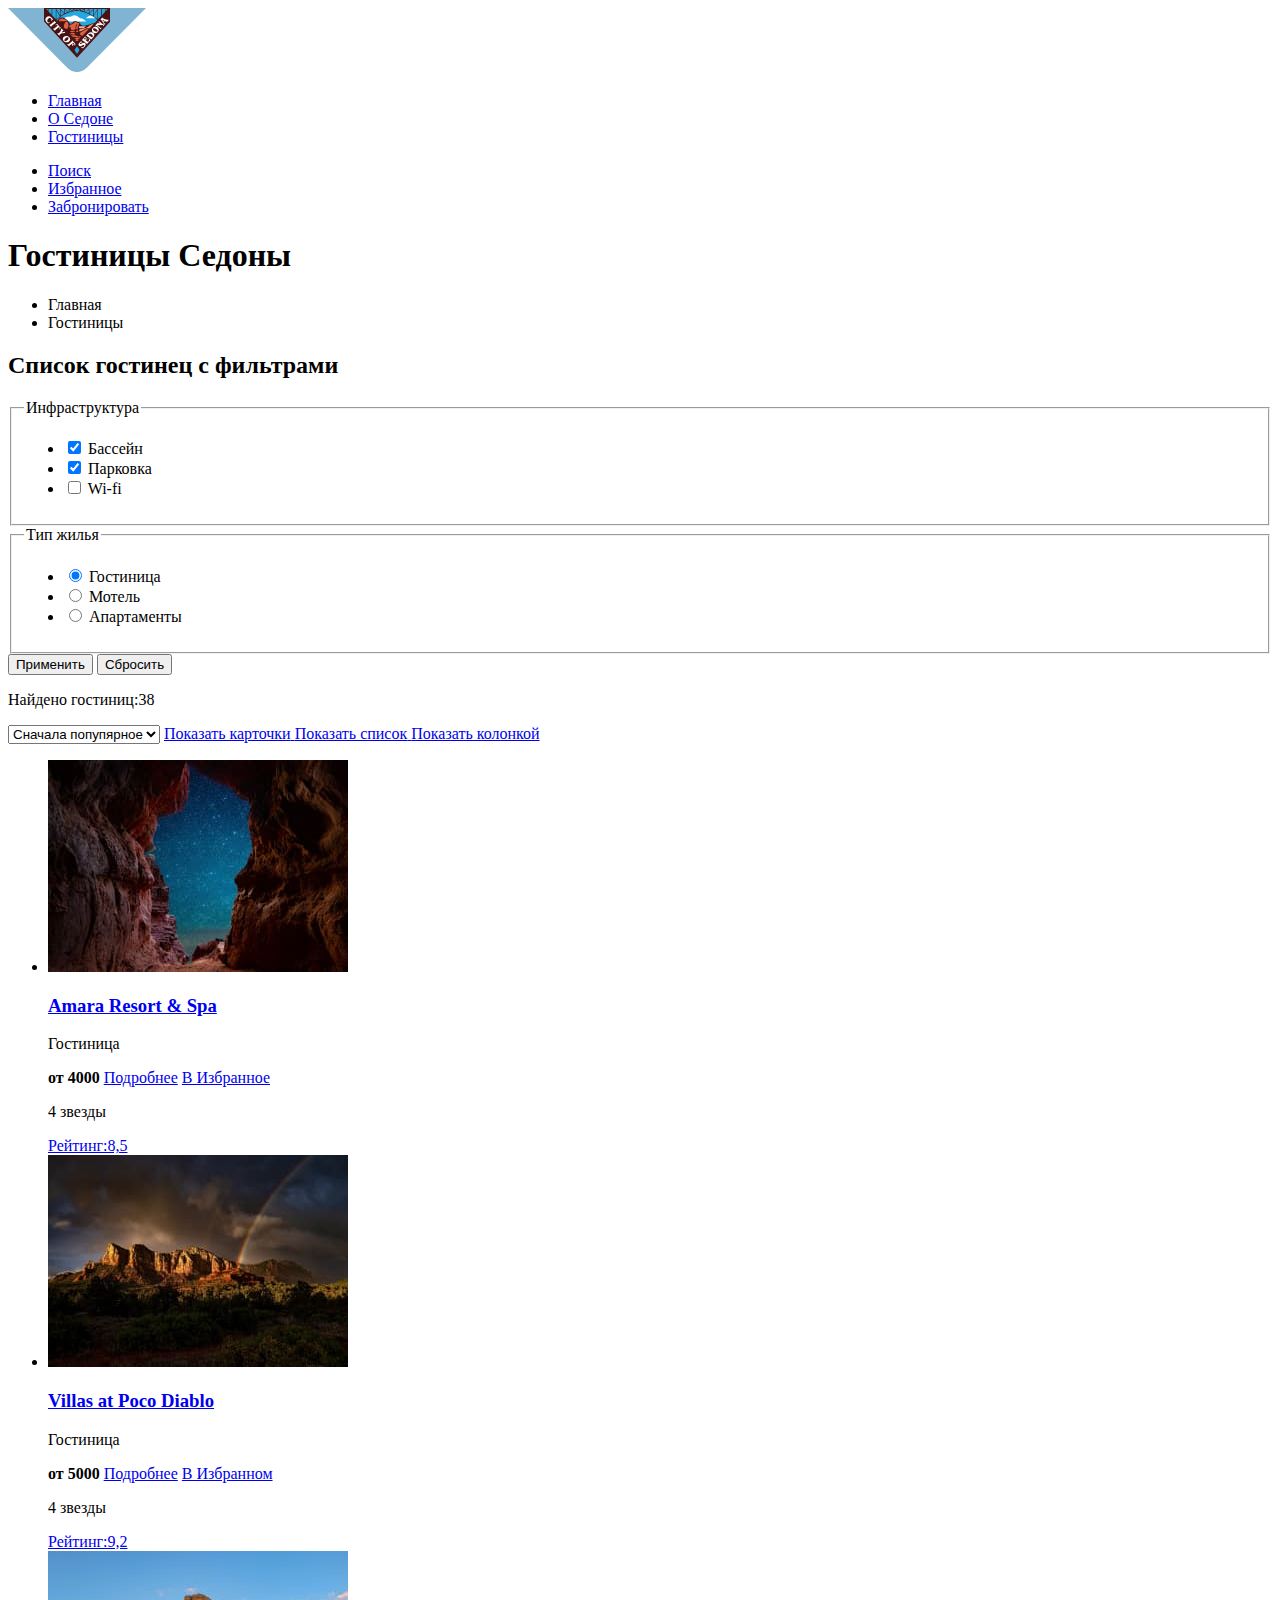
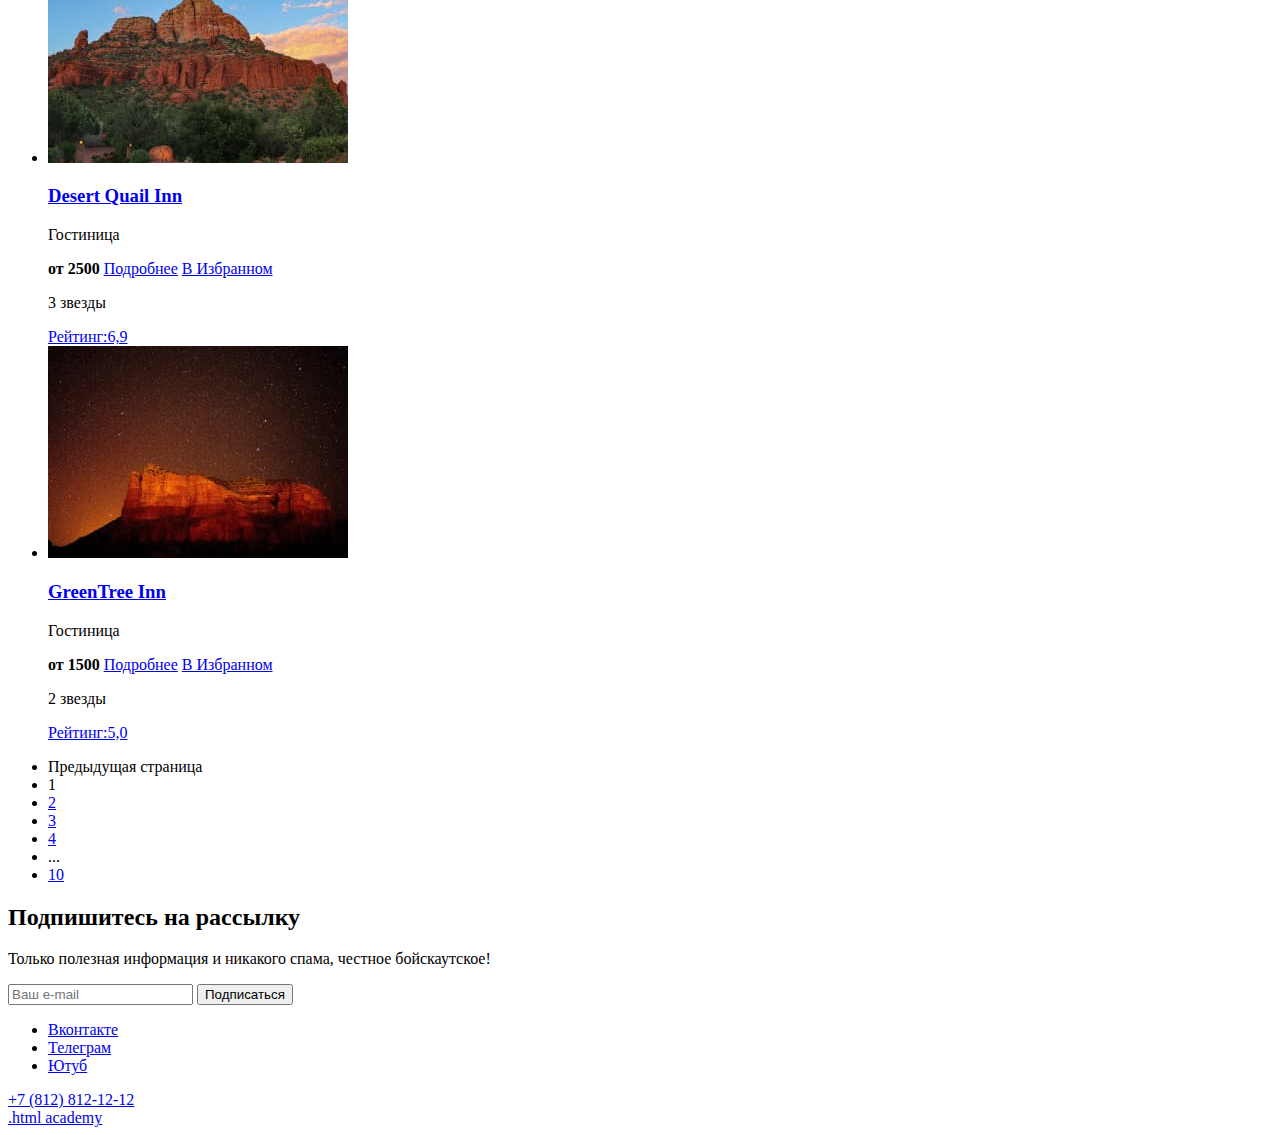
==== catalog.html @ f2c5e693 "внедряет графику" ====
<!DOCTYPE html>
<html lang="ru">
  <head>
    <meta charset="utf-8" />
    <title>Каталог</title>
  </head>
  <body>
    <header class="page-header">
      <a class="logo-link" href="index.html">
        <img
          class="logo"
          alt="Логотип город Седона"
          src="images/logo.svg"
          width="138"
          height="64"
        />
      </a>
      <nav class="navigation">
        <ul class="navigation-list">
          <li class="navigation-item">
            <a class="navigation-link" href="index.html">Главная</a>
          </li>
          <li class="navigation-item">
            <a class="navigation-link" href="#">О Седоне</a>
          </li>
          <li class="navigation-item">
            <a
              class="navigation-link navigation-link-current"
              href="catalog.html"
              >Гостиницы</a
            >
          </li>
        </ul>
        <ul class="navigation-list navigation-user">
          <li class="navigation-item">
            <a class="navigation-link" href="#">
              <span class="visually-hidden"> Поиск </span>
            </a>
          </li>
          <li class="navigation-item">
            <a class="navigation-link" href="#">
              <span class="visually-hidden"> Избранное </span>
            </a>
          </li>
          <li class="navigation-item">
            <a class="navigation-link" href="#">
              <span class="visually-hidden"> Забронировать </span>
            </a>
          </li>
        </ul>
      </nav>
    </header>
    <main class="main-inner">
      <header class="inner-header">
        <h1 class="inner-header-title">Гостиницы Седоны</h1>
        <ul class="breadcrumbs">
          <li class="breadcrumbs-item">
            <a class="breadcrumbs-link" href="index.html"></a>
            <span class="visualli-hidden">Главная</span>
          </li>
          <li class="breadcrumbs-item">
            <a class="breadcrumbs-link">Гостиницы</a>
          </li>
        </ul>
      </header>
      <section class="catalog-hotels">
        <h2 class="visually-hidden">Список гостинец с фильтрами</h2>
        <form
          class="catalog-filter"
          action="https://echo.htmlacademy.ru/"
          method="get"
        >
          <fieldset class="catalog-filter-group">
            <legend class="catalog-filter-title">Инфраструктура</legend>
            <ul class="catalog-filter-list">
              <li class="catalog-filter-item">
                <label class="control">
                  <input
                    class="control-input"
                    type="checkbox"
                    name="swimming-pool"
                    checked
                  />
                  Бассейн
                </label>
              </li>
              <li class="catalog-filter-item">
                <label class="control">
                  <input
                    class="control-input"
                    type="checkbox"
                    name="parking"
                    checked
                  />
                  Парковка
                </label>
              </li>
              <li class="catalog-filter-item">
                <label class="control">
                  <input class="control-input" type="checkbox" name="Wi-fi" />
                  Wi-fi
                </label>
              </li>
            </ul>
          </fieldset>
          <fieldset class="catalog-filter-group">
            <legend class="catalog-filter-title">Тип жилья</legend>
            <ul class="catalog-filter-list">
              <li class="catalog-filter-item">
                <label class="control">
                  <input
                    class="control-input"
                    type="radio"
                    name="type-housing"
                    value="hotel"
                    checked
                  />
                  Гостиница
                </label>
              </li>
              <li class="catalog-filter-item">
                <label class="control">
                  <input
                    class="control-input"
                    type="radio"
                    name="type-housing"
                    value="motel"
                  />
                  Мотель
                </label>
              </li>
              <li class="catalog-filter-item">
                <label class="control">
                  <input
                    class="control-input"
                    type="radio"
                    name="type-housing"
                    value="apartments"
                  />
                  Апартаменты
                </label>
              </li>
            </ul>
          </fieldset>
          <button class="button submit" type="submit">Применить</button>
          <button class="button" type="reset">Сбросить</button>
        </form>
      </section>
      <p>Найдено гостиниц:<span>38</span></p>
    </main>
    <select class="select-control" aria-label="Сортировка">
      <option value="popular">Сначала попупярное</option>
      <option value="cheap">Сначала дешевое</option>
      <option value="expensive">Сначала дорогое</option>
    </select>
    <a href="#" class="button button-light">
      <span class="visually-hidden">Показать карточки</span>
    </a>
    <a class="button" href="#">
      <span class="visually-hidden">Показать список</span>
    </a>
    <a class="button" href="#">
      <span class="visually-hidden">Показать колонкой</span>
    </a>
    <ul class="hotel-card">
      <li class="hotel-card">
        <a class="hotel-card-link" href="catalog.html">
          <img
            class="hotel-card-image"
            src="/images/hotel-1.jpg"
            alt="Звездное небо сквозь горы"
            width="300"
            height="212"
          />
          <h3 class="hotel-card-title">Amara Resort & Spa</h3>
        </a>
        <p>Гостиница</p>
        <b class="hotel-card-price">от 4000</b>
        <a class="hotel-card-more-info button" href="#">Подробнее</a>
        <a class="hotel-card-top button" href="#">В Избранное</a>
        <p class="rating"><span class="visually-hidden">4 звезды</span></p>
        <a class="button rating" href="#">Рейтинг:8,5</a>
      </li>
      <li class="hotel-card">
        <a class="hotel-card-link" href="catalog.html">
          <img
            class="hotel-card-image"
            src="/images/hotel-2.jpg"
            alt="Гора освещенная солнцем с радугой и грозой"
            width="300"
            height="212"
          />
          <h3 class="hotel-card-title">Villas at Poco Diablo</h3>
        </a>
        <p>Гостиница</p>
        <b class="hotel-card-price">от 5000</b>
        <a class="hotel-card-more-info button" href="#">Подробнее</a>
        <a class="hotel-card-top button" href="#">В Избранном</a>
        <p class="rating"><span class="visually-hidden">4 звезды</span></p>
        <a class="button rating" href="#">Рейтинг:9,2</a>
      </li>
      <li class="hotel-card">
        <a class="hotel-card-link" href="catalog.html">
          <img
            class="hotel-card-image"
            src="/images/hotel-3.jpg"
            alt="Гора в светлое время суток"
            width="300"
            height="212"
          />
          <h3 class="hotel-card-title">Desert Quail Inn</h3>
        </a>
        <p>Гостиница</p>
        <b class="hotel-card-price">от 2500</b>
        <a class="hotel-card-more-info button" href="#">Подробнее</a>
        <a class="hotel-card-top button" href="#">В Избранном</a>
        <p class="rating"><span class="visually-hidden">3 звезды</span></p>
        <a class="button rating" href="#">Рейтинг:6,9</a>
      </li>
      <li class="hotel-card">
        <a class="hotel-card-link" href="catalog.html">
          <img
            class="hotel-card-image"
            src="/images/hotel-4.jpg"
            alt="Гора в темное время суток с звездным небом"
            width="300"
            height="212"
          />
          <h3 class="hotel-card-title">GreenTree Inn</h3>
        </a>
        <p>Гостиница</p>
        <b class="hotel-card-price">от 1500</b>
        <a class="hotel-card-more-info button" href="#">Подробнее</a>
        <a class="hotel-card-top button" href="#">В Избранном</a>
        <p class="rating"><span class="visually-hidden">2 звезды</span></p>
        <a class="button rating" href="#">Рейтинг:5,0</a>
      </li>
    </ul>
    <ul class="pagination">
      <li class="pagination-item">
        <a class="pagination-link pagination-prev pagination-disabled">
          <span class="visually-hidden">Предыдущая страница</span>
        </a>
      </li>
      <li class="pagination-item">
        <a class="pagination-link pagination-current">1</a>
      </li>
      <li class="pagination-item">
        <a class="pagination-link" href="#">2</a>
      </li>
      <li class="pagination-item">
        <a class="pagination-link" href="#">3</a>
      </li>
      <li class="pagination-item">
        <a class="pagination-link" href="#">4</a>
      </li>
      <li class="pagination-item">...</li>
      <li class="pagination-item">
        <a class="pagination-link" href="#">10</a>
      </li>
    </ul>
    <section class="newslatter">
      <h2>Подпишитесь на рассылку</h2>
      <p>Только полезная информация и никакого спама, честное бойскаутское!</p>
      <form
        class="newslatter-form"
        action="https://echo.htmlacademy.ru/"
        method="post"
      >
        <input
          class="field"
          placeholder="Ваш e-mail"
          type="email"
          name="newslatter-email"
          id="newslatter-email"
          required
        />
        <button class="button newslatter-button" type="submit">
          Подписаться
        </button>
      </form>
    </section>
    <footer class="page-footer">
      <section class="footer-social">
        <ul class="footer-social-list">
          <li class="footer-social-item">
            <a class="button" href="#">
              <span class="visualli-hidden">Вконтакте</span>
            </a>
          </li>
          <li class="footer-social-item">
            <a class="button" href="#">
              <span class="visualli-hidden">Телеграм</span>
            </a>
          </li>
          <li class="footer-social-item">
            <a class="button" href="#">
              <span class="visualli-hidden">Ютуб</span>
            </a>
          </li>
        </ul>
      </section>
      <section class="footer-contacts-phone">
        <a class="footer-contacts-phone" href="tel:+78128121212"
          >+7 (812) 812-12-12</a
        >
      </section>
      <a class="htmlacademy-link" href="https://htmlacademy.ru/"
        >.html academy</a
      >
    </footer>
  </body>
</html>
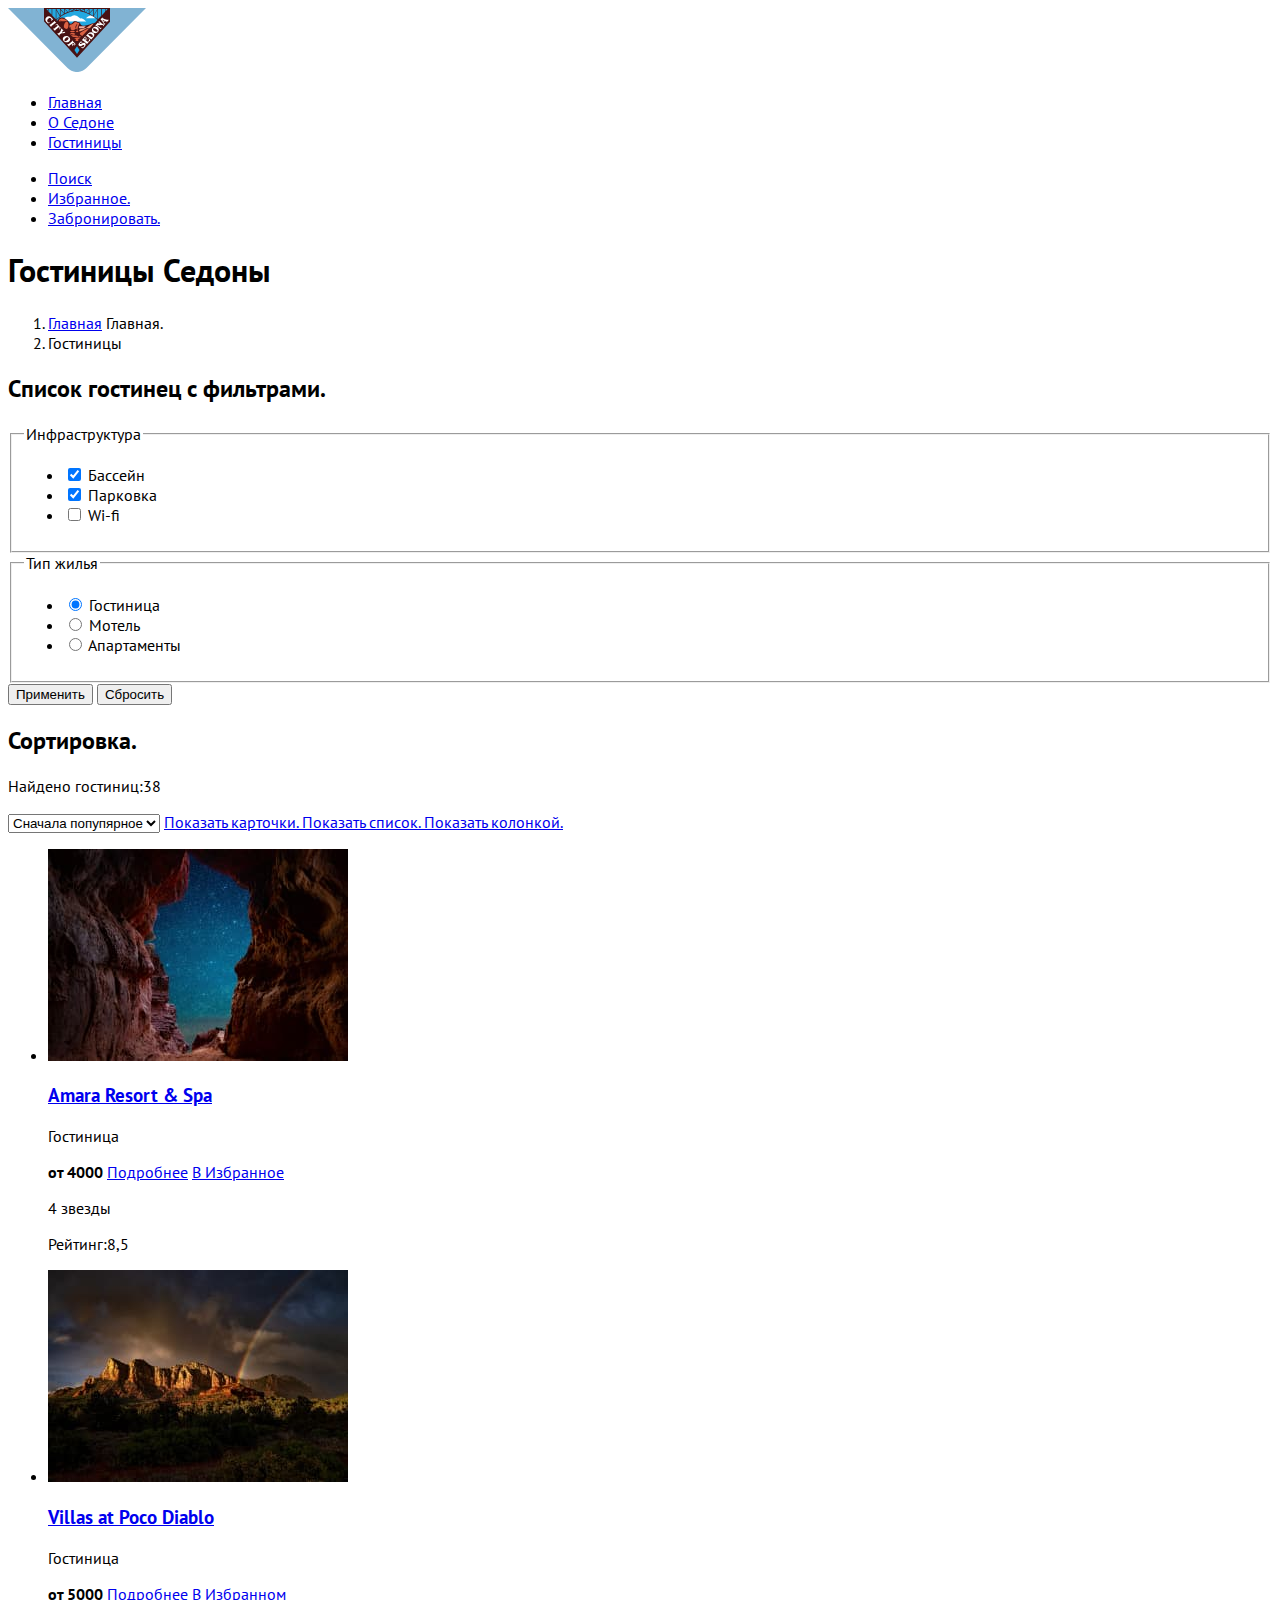
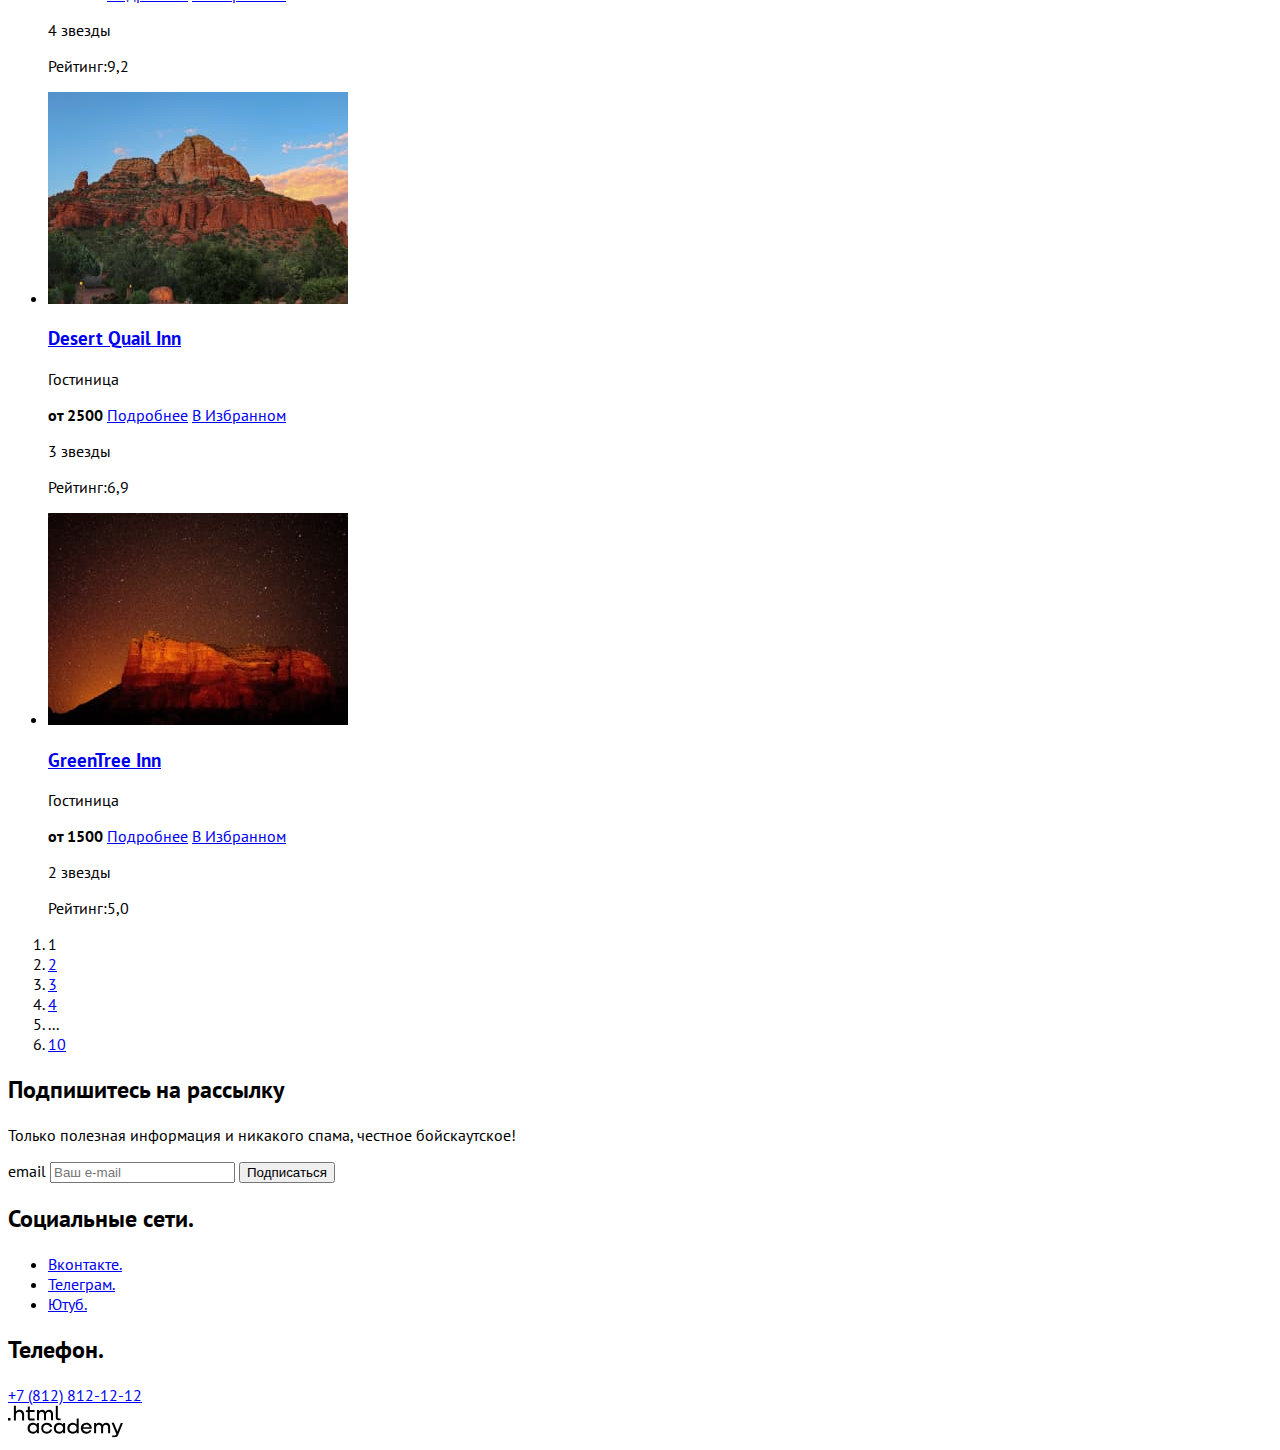
==== commit e1c1de90: "Merge pull request #3 from Ekaterina21998/master" ====
--- a/catalog.html
+++ b/catalog.html
@@ -1,19 +1,14 @@
 <!DOCTYPE html>
 <html lang="ru">
   <head>
-    <meta charset="utf-8" />
+    <meta charset="utf-8">
     <title>Каталог</title>
+    <link rel="stylesheet" href="styles/style.css">
   </head>
   <body>
     <header class="page-header">
       <a class="logo-link" href="index.html">
-        <img
-          class="logo"
-          alt="Логотип город Седона"
-          src="images/logo.svg"
-          width="138"
-          height="64"
-        />
+        <img class="logo" alt="Логотип город Седона." src="images/logo.svg" width="138" height="64">
       </a>
       <nav class="navigation">
         <ul class="navigation-list">
@@ -27,24 +22,23 @@
             <a
               class="navigation-link navigation-link-current"
               href="catalog.html"
-              >Гостиницы</a
-            >
+              >Гостиницы</a>
           </li>
         </ul>
         <ul class="navigation-list navigation-user">
           <li class="navigation-item">
             <a class="navigation-link" href="#">
-              <span class="visually-hidden"> Поиск </span>
+              <span class="visually-hidden">Поиск</span>
             </a>
           </li>
           <li class="navigation-item">
             <a class="navigation-link" href="#">
-              <span class="visually-hidden"> Избранное </span>
+              <span class="visually-hidden">Избранное.</span>
             </a>
           </li>
           <li class="navigation-item">
             <a class="navigation-link" href="#">
-              <span class="visually-hidden"> Забронировать </span>
+              <span class="visually-hidden">Забронировать.</span>
             </a>
           </li>
         </ul>
@@ -53,18 +47,18 @@
     <main class="main-inner">
       <header class="inner-header">
         <h1 class="inner-header-title">Гостиницы Седоны</h1>
-        <ul class="breadcrumbs">
+        <ol class="breadcrumbs">
           <li class="breadcrumbs-item">
-            <a class="breadcrumbs-link" href="index.html"></a>
-            <span class="visualli-hidden">Главная</span>
+            <a class="breadcrumbs-link" href="index.html">Главная</a>
+            <span class="visually-hidden">Главная.</span>
           </li>
           <li class="breadcrumbs-item">
             <a class="breadcrumbs-link">Гостиницы</a>
           </li>
-        </ul>
+        </ol>
       </header>
       <section class="catalog-hotels">
-        <h2 class="visually-hidden">Список гостинец с фильтрами</h2>
+        <h2 class="visually-hidden">Список гостинец с фильтрами.</h2>
         <form
           class="catalog-filter"
           action="https://echo.htmlacademy.ru/"
@@ -75,23 +69,13 @@
             <ul class="catalog-filter-list">
               <li class="catalog-filter-item">
                 <label class="control">
-                  <input
-                    class="control-input"
-                    type="checkbox"
-                    name="swimming-pool"
-                    checked
-                  />
+                  <input class="control-input" type="checkbox" name="swimming-pool" checked>
                   Бассейн
                 </label>
               </li>
               <li class="catalog-filter-item">
                 <label class="control">
-                  <input
-                    class="control-input"
-                    type="checkbox"
-                    name="parking"
-                    checked
-                  />
+                  <input class="control-input" type="checkbox" name="parking" checked>
                   Парковка
                 </label>
               </li>
@@ -108,35 +92,19 @@
             <ul class="catalog-filter-list">
               <li class="catalog-filter-item">
                 <label class="control">
-                  <input
-                    class="control-input"
-                    type="radio"
-                    name="type-housing"
-                    value="hotel"
-                    checked
-                  />
+                  <input class="control-input" type="radio" name="type-housing" value="hotel" checked>
                   Гостиница
                 </label>
               </li>
               <li class="catalog-filter-item">
                 <label class="control">
-                  <input
-                    class="control-input"
-                    type="radio"
-                    name="type-housing"
-                    value="motel"
-                  />
+                  <input class="control-input" type="radio" name="type-housing" value="motel">
                   Мотель
                 </label>
               </li>
               <li class="catalog-filter-item">
                 <label class="control">
-                  <input
-                    class="control-input"
-                    type="radio"
-                    name="type-housing"
-                    value="apartments"
-                  />
+                  <input class="control-input" type="radio" name="type-housing" value="apartments">
                   Апартаменты
                 </label>
               </li>
@@ -146,32 +114,29 @@
           <button class="button" type="reset">Сбросить</button>
         </form>
       </section>
+      <section class="sorting">
+      <h2 class="vusually-hidden">Сортировка.</h2>
       <p>Найдено гостиниц:<span>38</span></p>
-    </main>
-    <select class="select-control" aria-label="Сортировка">
+    <select class="select-control" name="" aria-label="Сортировка">
       <option value="popular">Сначала попупярное</option>
       <option value="cheap">Сначала дешевое</option>
       <option value="expensive">Сначала дорогое</option>
     </select>
     <a href="#" class="button button-light">
-      <span class="visually-hidden">Показать карточки</span>
+      <span class="visually-hidden">Показать карточки.</span>
     </a>
     <a class="button" href="#">
-      <span class="visually-hidden">Показать список</span>
+      <span class="visually-hidden">Показать список.</span>
     </a>
     <a class="button" href="#">
-      <span class="visually-hidden">Показать колонкой</span>
+      <span class="visually-hidden">Показать колонкой.</span>
     </a>
+    </section>
+    <section class="hotels">
     <ul class="hotel-card">
       <li class="hotel-card">
         <a class="hotel-card-link" href="catalog.html">
-          <img
-            class="hotel-card-image"
-            src="/images/hotel-1.jpg"
-            alt="Звездное небо сквозь горы"
-            width="300"
-            height="212"
-          />
+          <img class="hotel-card-image" src="images/hotel-1.jpg" alt="Звездное небо сквозь горы." width="300" height="212">
           <h3 class="hotel-card-title">Amara Resort & Spa</h3>
         </a>
         <p>Гостиница</p>
@@ -179,17 +144,11 @@
         <a class="hotel-card-more-info button" href="#">Подробнее</a>
         <a class="hotel-card-top button" href="#">В Избранное</a>
         <p class="rating"><span class="visually-hidden">4 звезды</span></p>
-        <a class="button rating" href="#">Рейтинг:8,5</a>
-      </li>
-      <li class="hotel-card">
-        <a class="hotel-card-link" href="catalog.html">
-          <img
-            class="hotel-card-image"
-            src="/images/hotel-2.jpg"
-            alt="Гора освещенная солнцем с радугой и грозой"
-            width="300"
-            height="212"
-          />
+        <p class="hotels-rating">Рейтинг:8,5</p>
+      </li>
+      <li class="hotel-card">
+        <a class="hotel-card-link" href="catalog.html">
+          <img class="hotel-card-image" src="images/hotel-2.jpg" alt="Гора освещенная солнцем с радугой и грозой." width="300" height="212">
           <h3 class="hotel-card-title">Villas at Poco Diablo</h3>
         </a>
         <p>Гостиница</p>
@@ -197,17 +156,11 @@
         <a class="hotel-card-more-info button" href="#">Подробнее</a>
         <a class="hotel-card-top button" href="#">В Избранном</a>
         <p class="rating"><span class="visually-hidden">4 звезды</span></p>
-        <a class="button rating" href="#">Рейтинг:9,2</a>
-      </li>
-      <li class="hotel-card">
-        <a class="hotel-card-link" href="catalog.html">
-          <img
-            class="hotel-card-image"
-            src="/images/hotel-3.jpg"
-            alt="Гора в светлое время суток"
-            width="300"
-            height="212"
-          />
+        <p class="hotels-rating">Рейтинг:9,2</p>
+      </li>
+      <li class="hotel-card">
+        <a class="hotel-card-link" href="catalog.html">
+          <img class="hotel-card-image" src="images/hotel-3.jpg" alt="Гора в светлое время суток." width="300" height="212">
           <h3 class="hotel-card-title">Desert Quail Inn</h3>
         </a>
         <p>Гостиница</p>
@@ -215,17 +168,11 @@
         <a class="hotel-card-more-info button" href="#">Подробнее</a>
         <a class="hotel-card-top button" href="#">В Избранном</a>
         <p class="rating"><span class="visually-hidden">3 звезды</span></p>
-        <a class="button rating" href="#">Рейтинг:6,9</a>
-      </li>
-      <li class="hotel-card">
-        <a class="hotel-card-link" href="catalog.html">
-          <img
-            class="hotel-card-image"
-            src="/images/hotel-4.jpg"
-            alt="Гора в темное время суток с звездным небом"
-            width="300"
-            height="212"
-          />
+        <p class="hotels-rating">Рейтинг:6,9</p>
+      </li>
+      <li class="hotel-card">
+        <a class="hotel-card-link" href="catalog.html">
+          <img class="hotel-card-image" src="images/hotel-4.jpg" alt="Гора в темное время суток с звездным небом." width="300" height="212">
           <h3 class="hotel-card-title">GreenTree Inn</h3>
         </a>
         <p>Гостиница</p>
@@ -233,15 +180,11 @@
         <a class="hotel-card-more-info button" href="#">Подробнее</a>
         <a class="hotel-card-top button" href="#">В Избранном</a>
         <p class="rating"><span class="visually-hidden">2 звезды</span></p>
-        <a class="button rating" href="#">Рейтинг:5,0</a>
+        <p class="hotels-rating">Рейтинг:5,0</p>
       </li>
     </ul>
-    <ul class="pagination">
-      <li class="pagination-item">
-        <a class="pagination-link pagination-prev pagination-disabled">
-          <span class="visually-hidden">Предыдущая страница</span>
-        </a>
-      </li>
+    </section>
+    <ol class="pagination">
       <li class="pagination-item">
         <a class="pagination-link pagination-current">1</a>
       </li>
@@ -258,56 +201,48 @@
       <li class="pagination-item">
         <a class="pagination-link" href="#">10</a>
       </li>
-    </ul>
-    <section class="newslatter">
+    </ol>
+    <section class="newsletter">
       <h2>Подпишитесь на рассылку</h2>
       <p>Только полезная информация и никакого спама, честное бойскаутское!</p>
-      <form
-        class="newslatter-form"
-        action="https://echo.htmlacademy.ru/"
-        method="post"
-      >
-        <input
-          class="field"
-          placeholder="Ваш e-mail"
-          type="email"
-          name="newslatter-email"
-          id="newslatter-email"
-          required
-        />
-        <button class="button newslatter-button" type="submit">
-          Подписаться
-        </button>
+      <form class="newsletter-form" action="https://echo.htmlacademy.ru/" method="post">
+        <label class="vissualy-hidden" for="email">email</label>
+        <input class="field" placeholder="Ваш e-mail" type="email" name="newsletter-email" id="newsletter-email" required>
+        <button class="button newsletter-button" type="submit">Подписаться</button>
       </form>
     </section>
+    </main>
     <footer class="page-footer">
       <section class="footer-social">
+        <h2 class="visually-hidden">Социальные сети.</h2>
         <ul class="footer-social-list">
           <li class="footer-social-item">
             <a class="button" href="#">
-              <span class="visualli-hidden">Вконтакте</span>
+              <span class="visually-hidden">Вконтакте.</span>
             </a>
           </li>
           <li class="footer-social-item">
             <a class="button" href="#">
-              <span class="visualli-hidden">Телеграм</span>
+              <span class="visually-hidden">Телеграм.</span>
             </a>
           </li>
           <li class="footer-social-item">
             <a class="button" href="#">
-              <span class="visualli-hidden">Ютуб</span>
+              <span class="visually-hidden">Ютуб.</span>
             </a>
           </li>
         </ul>
       </section>
       <section class="footer-contacts-phone">
+        <h2 class="visually-hidden">Телефон.</h2>
         <a class="footer-contacts-phone" href="tel:+78128121212"
-          >+7 (812) 812-12-12</a
-        >
-      </section>
-      <a class="htmlacademy-link" href="https://htmlacademy.ru/"
-        >.html academy</a
-      >
+          >+7 (812) 812-12-12</a>
+      </section>
+      <section class="about-text">
+      <a class="about-logo" href="https://htmlacademy.ru/">
+        <img src="images/logo-academy.svg" width="115" height="33" alt="Логотип Академии">
+      </a>
+      </section>
     </footer>
   </body>
 </html>
--- a/styles/style.css
+++ b/styles/style.css
@@ -0,0 +1,16 @@
+@font-face {
+  font-family: "PT Sans";
+  font-style: normal;
+  font-weight: 400;
+  src: url("../fonts/ptsans-400.woff2") format("woff2");
+  font-display: swap;
+}
+@font-face {
+  font-family: "PT Sans";
+  font-style: normal;
+  font-weight: 700;
+  src: url("../fonts/ptsans-700.woff2") format("woff2");
+  font-display: swap;}
+  body {
+    font-family: "PT Sans", sans-serif;
+  }
